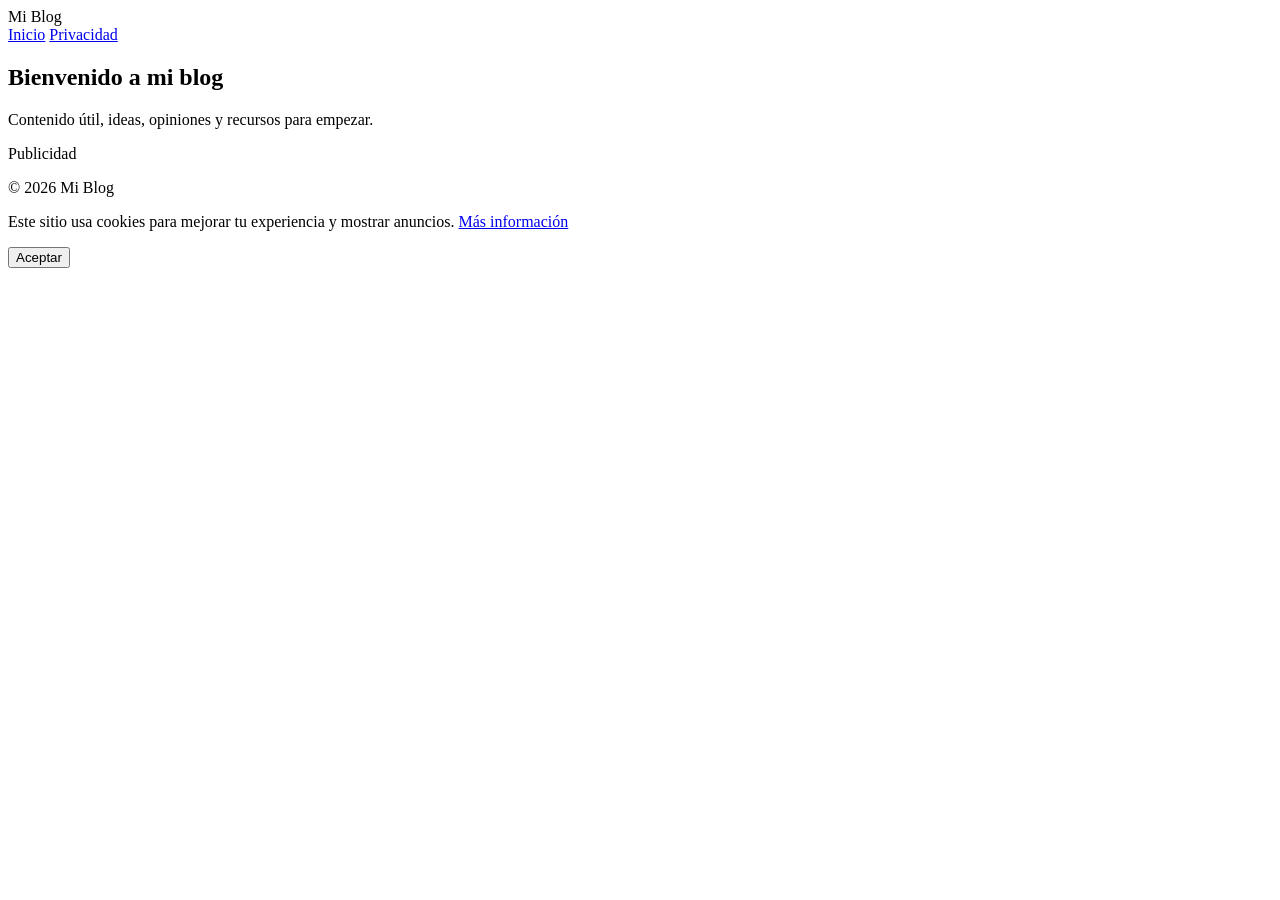
==== inicio.html @ 9fd5d5d7 "Rename styles.css to inicio.html" ====
<!DOCTYPE html>
<html lang="es">
<head>
  <meta charset="UTF-8" />
  <meta name="viewport" content="width=device-width, initial-scale=1.0" />
  <meta name="description" content="Blog personal sobre tecnología, creatividad y contenido útil." />
  <meta property="og:title" content="Mi Blog" />
  <meta property="og:description" content="Blog personal sobre tecnología, ideas y contenido útil." />
  <meta property="og:type" content="website" />
  <meta property="og:url" content="https://daihub.vercel.app/" />
  <meta property="og:image" content="https://daihub.vercel.app/og-image.jpg" />
  <meta name="twitter:card" content="summary_large_image" />
  <title>Mi Blog</title>
  <link rel="canonical" href="https://daihub.vercel.app/" />
  <link rel="stylesheet" href="styles.css" />
  <script async src="https://pagead2.googlesyndication.com/pagead/js/adsbygoogle.js?client=ca-pub-9249457513441766" crossorigin="anonymous"></script>
</head>
<body>
  <header class="site-header">
    <div class="container nav-wrap">
      <div class="brand">Mi Blog</div>
      <nav class="menu">
        <a href="/">Inicio</a>
        <a href="privacy.html">Privacidad</a>
      </nav>
    </div>
  </header>

  <main class="container page">
    <section class="hero">
      <h1>Bienvenido a mi blog</h1>
      <p>Contenido útil, ideas, opiniones y recursos para empezar.</p>
    </section>

    <section class="posts" id="posts"></section>

    <div class="ad-block">
      <p class="ad-label">Publicidad</p>
      <ins class="adsbygoogle"
           style="display:block"
           data-ad-client="ca-pub-9249457513441766"
           data-ad-slot="1234567890"
           data-ad-format="auto"
           data-full-width-responsive="true"></ins>
      <script>
        (adsbygoogle = window.adsbygoogle || []).push({});
      </script>
    </div>
  </main>

  <footer class="site-footer">
    <div class="container">
      <p>© 2026 Mi Blog</p>
    </div>
  </footer>

  <div id="cookie-banner" class="cookie-banner hidden">
    <p>Este sitio usa cookies para mejorar tu experiencia y mostrar anuncios. <a href="privacy.html">Más información</a></p>
    <button id="accept-cookies">Aceptar</button>
  </div>

  <script src="main.js"></script>
</body>
</html>
---- styles.css ----
<!DOCTYPE html>
<html lang="es">
<head>
  <meta charset="UTF-8" />
  <meta name="viewport" content="width=device-width, initial-scale=1.0" />
  <meta name="description" content="Blog personal sobre tecnología, creatividad y contenido útil." />
  <meta property="og:title" content="Mi Blog" />
  <meta property="og:description" content="Blog personal sobre tecnología, ideas y contenido útil." />
  <meta property="og:type" content="website" />
  <meta property="og:url" content="https://daihub.vercel.app/" />
  <meta property="og:image" content="https://daihub.vercel.app/og-image.jpg" />
  <meta name="twitter:card" content="summary_large_image" />
  <title>Mi Blog</title>
  <link rel="canonical" href="https://daihub.vercel.app/" />
  <link rel="stylesheet" href="styles.css" />
  <script async src="https://pagead2.googlesyndication.com/pagead/js/adsbygoogle.js?client=ca-pub-9249457513441766" crossorigin="anonymous"></script>
</head>
<body>
  <header class="site-header">
    <div class="container nav-wrap">
      <div class="brand">Mi Blog</div>
      <nav class="menu">
        <a href="/">Inicio</a>
        <a href="privacy.html">Privacidad</a>
      </nav>
    </div>
  </header>

  <main class="container page">
    <section class="hero">
      <h1>Bienvenido a mi blog</h1>
      <p>Contenido útil, ideas, opiniones y recursos para empezar.</p>
    </section>

    <section class="posts" id="posts"></section>

    <div class="ad-block">
      <p class="ad-label">Publicidad</p>
      <ins class="adsbygoogle"
           style="display:block"
           data-ad-client="ca-pub-9249457513441766"
           data-ad-slot="1234567890"
           data-ad-format="auto"
           data-full-width-responsive="true"></ins>
      <script>
        (adsbygoogle = window.adsbygoogle || []).push({});
      </script>
    </div>
  </main>

  <footer class="site-footer">
    <div class="container">
      <p>© 2026 Mi Blog</p>
    </div>
  </footer>

  <div id="cookie-banner" class="cookie-banner hidden">
    <p>Este sitio usa cookies para mejorar tu experiencia y mostrar anuncios. <a href="privacy.html">Más información</a></p>
    <button id="accept-cookies">Aceptar</button>
  </div>

  <script src="main.js"></script>
</body>
</html>
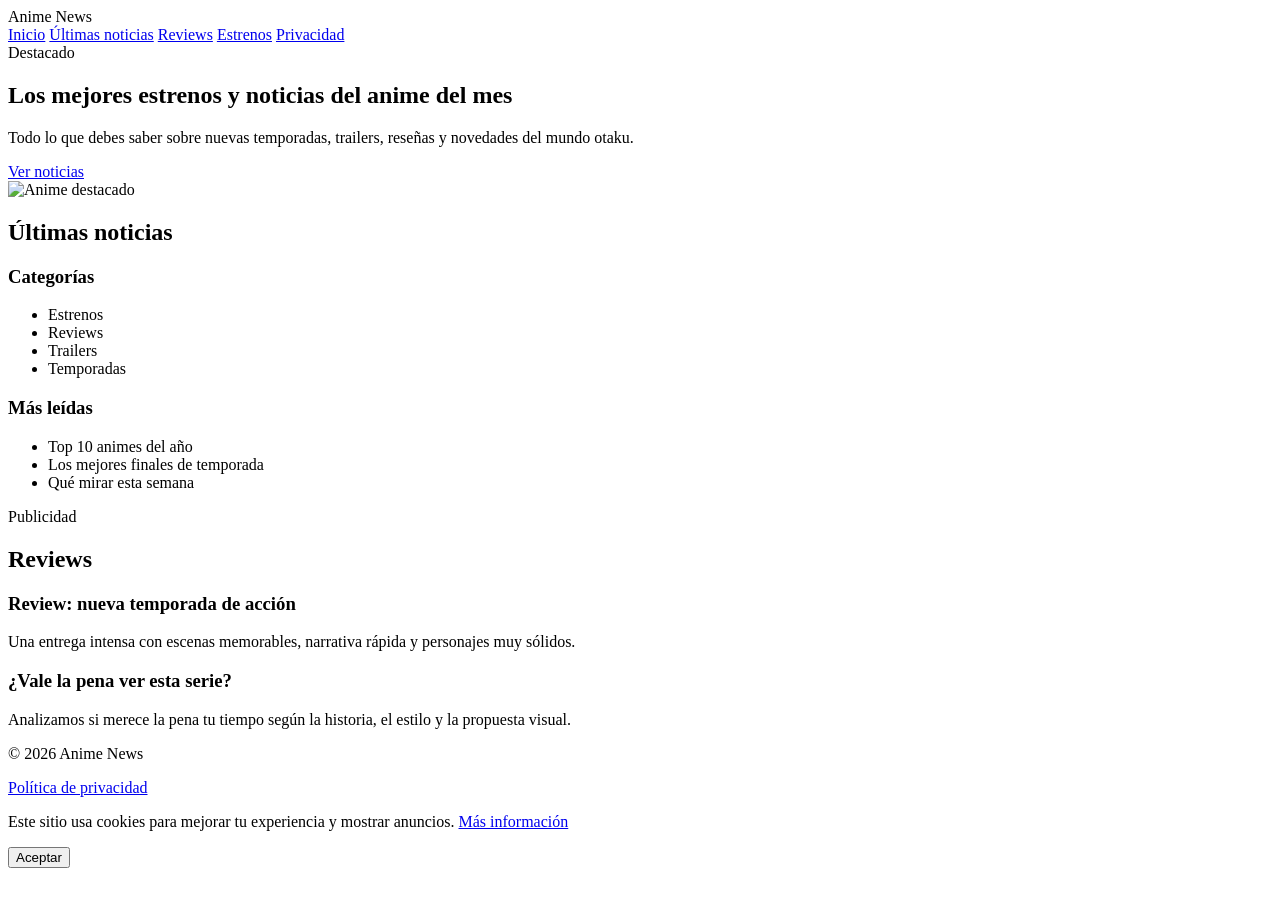
==== commit 06f0b864: "Revamp inicio.html for Anime News content Updated the content and structure of the HTML file to refl" ====
--- a/inicio.html
+++ b/inicio.html
@@ -3,24 +3,26 @@
 <head>
   <meta charset="UTF-8" />
   <meta name="viewport" content="width=device-width, initial-scale=1.0" />
-  <meta name="description" content="Blog personal sobre tecnología, creatividad y contenido útil." />
-  <meta property="og:title" content="Mi Blog" />
-  <meta property="og:description" content="Blog personal sobre tecnología, ideas y contenido útil." />
+  <meta name="description" content="Anime News: últimas noticias, reseñas y estrenos del mundo del anime." />
+  <meta property="og:title" content="Anime News" />
+  <meta property="og:description" content="Últimas noticias, estrenos y reseñas del mundo del anime." />
   <meta property="og:type" content="website" />
   <meta property="og:url" content="https://daihub.vercel.app/" />
   <meta property="og:image" content="https://daihub.vercel.app/og-image.jpg" />
   <meta name="twitter:card" content="summary_large_image" />
-  <title>Mi Blog</title>
+  <title>Anime News</title>
   <link rel="canonical" href="https://daihub.vercel.app/" />
   <link rel="stylesheet" href="styles.css" />
-  <script async src="https://pagead2.googlesyndication.com/pagead/js/adsbygoogle.js?client=ca-pub-9249457513441766" crossorigin="anonymous"></script>
 </head>
 <body>
   <header class="site-header">
     <div class="container nav-wrap">
-      <div class="brand">Mi Blog</div>
-      <nav class="menu">
+      <div class="brand">Anime News</div>
+      <nav class="menu" aria-label="Menú principal">
         <a href="/">Inicio</a>
+        <a href="#news">Últimas noticias</a>
+        <a href="#reviews">Reviews</a>
+        <a href="#featured">Estrenos</a>
         <a href="privacy.html">Privacidad</a>
       </nav>
     </div>
@@ -28,29 +30,78 @@
 
   <main class="container page">
     <section class="hero">
-      <h1>Bienvenido a mi blog</h1>
-      <p>Contenido útil, ideas, opiniones y recursos para empezar.</p>
+      <div class="hero-content">
+        <span class="eyebrow">Destacado</span>
+        <h1>Los mejores estrenos y noticias del anime del mes</h1>
+        <p>Todo lo que debes saber sobre nuevas temporadas, trailers, reseñas y novedades del mundo otaku.</p>
+        <a class="button" href="#news">Ver noticias</a>
+      </div>
+      <div class="hero-image">
+        <img src="https://images.unsplash.com/photo-1578632767115-351597cf2477?auto=format&fit=crop&w=1200&q=80" alt="Anime destacado" />
+      </div>
     </section>
 
-    <section class="posts" id="posts"></section>
+    <div class="content-layout">
+      <section class="posts" id="news">
+        <div class="section-title">
+          <h2>Últimas noticias</h2>
+        </div>
+        <div id="posts-container"></div>
+      </section>
 
-    <div class="ad-block">
-      <p class="ad-label">Publicidad</p>
-      <ins class="adsbygoogle"
-           style="display:block"
-           data-ad-client="ca-pub-9249457513441766"
-           data-ad-slot="1234567890"
-           data-ad-format="auto"
-           data-full-width-responsive="true"></ins>
-      <script>
-        (adsbygoogle = window.adsbygoogle || []).push({});
-      </script>
+      <aside class="sidebar">
+        <div class="sidebar-card">
+          <h3>Categorías</h3>
+          <ul>
+            <li>Estrenos</li>
+            <li>Reviews</li>
+            <li>Trailers</li>
+            <li>Temporadas</li>
+          </ul>
+        </div>
+
+        <div class="sidebar-card">
+          <h3>Más leídas</h3>
+          <ul>
+            <li>Top 10 animes del año</li>
+            <li>Los mejores finales de temporada</li>
+            <li>Qué mirar esta semana</li>
+          </ul>
+        </div>
+
+        <div class="ad-box">
+          <p class="ad-label">Publicidad</p>
+          <ins class="adsbygoogle"
+               style="display:block"
+               data-ad-client="ca-pub-9249457513441766"
+               data-ad-slot="1234567890"
+               data-ad-format="auto"
+               data-full-width-responsive="true"></ins>
+        </div>
+      </aside>
     </div>
+
+    <section id="reviews" class="review-section">
+      <div class="section-title">
+        <h2>Reviews</h2>
+      </div>
+      <div class="review-grid">
+        <article class="review-card">
+          <h3>Review: nueva temporada de acción</h3>
+          <p>Una entrega intensa con escenas memorables, narrativa rápida y personajes muy sólidos.</p>
+        </article>
+        <article class="review-card">
+          <h3>¿Vale la pena ver esta serie?</h3>
+          <p>Analizamos si merece la pena tu tiempo según la historia, el estilo y la propuesta visual.</p>
+        </article>
+      </div>
+    </section>
   </main>
 
   <footer class="site-footer">
-    <div class="container">
-      <p>© 2026 Mi Blog</p>
+    <div class="container footer-wrap">
+      <p>© 2026 Anime News</p>
+      <a href="privacy.html">Política de privacidad</a>
     </div>
   </footer>
 
@@ -59,6 +110,7 @@
     <button id="accept-cookies">Aceptar</button>
   </div>
 
+  <script async src="https://pagead2.googlesyndication.com/pagead/js/adsbygoogle.js?client=ca-pub-9249457513441766" crossorigin="anonymous"></script>
   <script src="main.js"></script>
 </body>
 </html>
